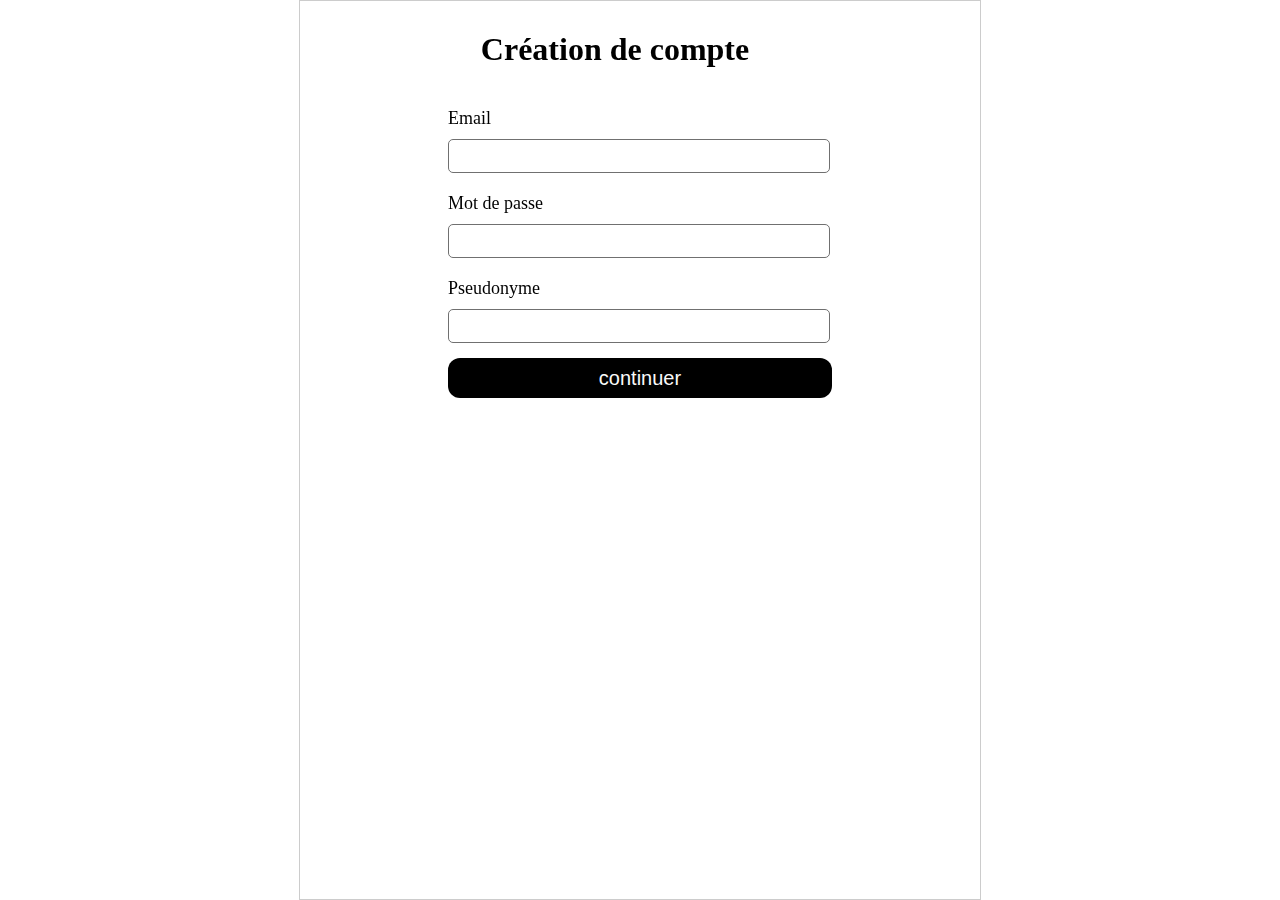
==== creationCompte.html @ 6302bd97 "Tableau de bord commencer et j'ai tout renommer pour etre en francais (j'ai oublier de le push quand" ====
<!DOCTYPE html>
<html lang="en">
<head>
    <meta charset="UTF-8">
    <meta name="viewport" content="width=device-width, initial-scale=1.0">
    <link rel="stylesheet" href="./gestionCompte.css">
    <script src="./script.js?n=1"></script>
    <title>Création de compte</title>
</head>
<body>
    <div class="signup">
    <h1 class="signup-text">Création de compte</h1>
    <div class="signup-form">
        <p class="signup-prompt">Email</p>
        <input type="email" name="signup-email" class="signup-input"/>
        <p class="signup-prompt">Mot de passe</p>
        <input type="password" name="signup-password" class="signup-input"/>
        <p class="signup-prompt">Pseudonyme</p>
        <input type="password" name="signup-password" class="signup-input"/>
        <Button onclick=""  class="signup-button">continuer</Button>
        </div>
    </div>
</body>
</html>
---- gestionCompte.css ----
:root{
    --offset: 50px
}

body{
    position: fixed;
    height: 100%;
    width: 100%;
    margin: 0; 
    display: flex;
    flex-direction: column;
}

.login-text{
    position: relative;
    top: var(--offset);
    display: flex;
    justify-content: center; 
    padding: 10px; 
    margin: 0 auto; 
}
.login {
    position: relative;
    top: var(--offset);
    display: flex;
    flex-direction: column; 
    align-items: start;   
    padding: 20px; 
    border: 1px solid #ccc; 
    border-radius: 10px;
    background-color: #f9f9f9; 
    box-shadow: 0 4px 8px rgba(0, 0, 0, 0.1); 
    width: 250px;
    margin: 10px auto; 
}
.login-prompt{
    padding: 0px;
    margin: 0px;
    font-size: 18px;
}
.login-input{
    margin: 10px 0 20px 0;
    width: 98%;  
    border: 1px solid black;
    border-radius: 5px;
    height: 20px;  
}
.login-button{
    margin: -5px 0 0 0;
    width: 100%;  
    height: 40px;  
    font-size: 20px;
    background-color: green;
    color: #f9f9f9;
    cursor: pointer;
    text-align: center;
    border: none;
    border-radius: 12px;
}
.login-button:hover {
    background-color: #017707;
}

.login-signup{
    position: relative;
    top: var(--offset);
    display: flex;
    flex-direction: column; 
    align-items: start;   
    justify-content: center;
    padding: 20px; 
    border: 1px solid #ccc; 
    border-radius: 10px;
    background-color: #f9f9f9; 
    box-shadow: 0 4px 8px rgba(0, 0, 0, 0.1); 
    width: 250px;
    margin: 10px auto; 
}





.signup-text{
    position: relative;
    display: flex;
    justify-content: right; 
    padding: 10px; 
    right: 25px;
    margin: 0 auto; 
}
.signup {
    position: relative;
    display: flex;
    flex-direction: column; 
    align-items: start;   
    padding: 20px; 
    border: 1px solid #ccc; 
    width: 50%;
    height: 100%;
    margin: 0px auto 0px auto; 
}
.signup-form {
    position: relative;
    display: flex;
    flex-direction: column; 
    align-items: start;   
    padding: 20px;  
    width: 60%;
    margin: 10px auto; 
}
.signup-prompt{
    padding: 0px;
    margin: 0px;
    font-size: 18px;
}
.signup-input{
    margin: 10px 0 20px 0;
    width: 98%;  
    border: 1px solid rgb(112, 112, 112);
    border-radius: 5px;
    height: 30px;  
}
.signup-button{
    margin: -5px 0 0 0;
    width: 100%;  
    height: 40px;  
    font-size: 20px;
    background-color: rgb(0, 0, 0);
    color: #f9f9f9;
    cursor: pointer;
    text-align: center;
    border: none;
    border-radius: 12px;
}
.signup-button:hover {
    background-color: #242424;
}
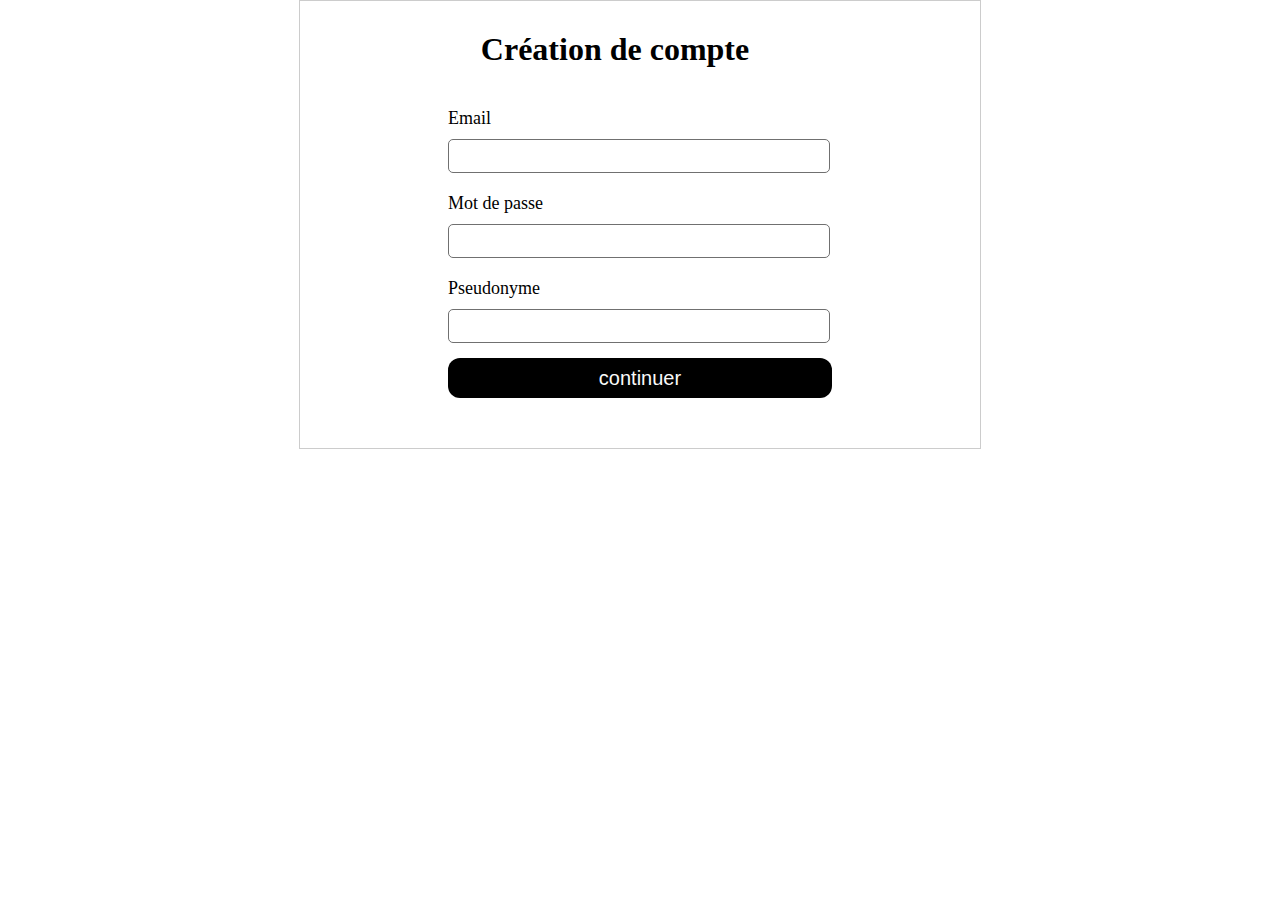
==== commit 923ab7c5: "tout bien rennomer en francais (pas juste les nom de fichier) generer des exemple avec php faire les" ====
--- a/creationCompte.html
+++ b/creationCompte.html
@@ -8,16 +8,16 @@
     <title>Création de compte</title>
 </head>
 <body>
-    <div class="signup">
-    <h1 class="signup-text">Création de compte</h1>
-    <div class="signup-form">
-        <p class="signup-prompt">Email</p>
-        <input type="email" name="signup-email" class="signup-input"/>
-        <p class="signup-prompt">Mot de passe</p>
-        <input type="password" name="signup-password" class="signup-input"/>
-        <p class="signup-prompt">Pseudonyme</p>
-        <input type="password" name="signup-password" class="signup-input"/>
-        <Button onclick=""  class="signup-button">continuer</Button>
+    <div class="inscription">
+    <h1 class="inscription-text">Création de compte</h1>
+    <div class="inscription-form">
+        <p class="inscription-prompt">Email</p>
+        <input type="email" name="inscription-email" class="inscription-input"/>
+        <p class="inscription-prompt">Mot de passe</p>
+        <input type="password" name="inscription-password" class="inscription-input"/>
+        <p class="inscription-prompt">Pseudonyme</p>
+        <input type="password" name="inscription-password" class="inscription-input"/>
+        <Button onclick=""  class="inscription-button">continuer</Button>
         </div>
     </div>
 </body>
--- a/gestionCompte.css
+++ b/gestionCompte.css
@@ -3,7 +3,6 @@
 }
 
 body{
-    position: fixed;
     height: 100%;
     width: 100%;
     margin: 0; 
@@ -11,7 +10,7 @@
     flex-direction: column;
 }
 
-.login-text{
+.connexion-texte{
     position: relative;
     top: var(--offset);
     display: flex;
@@ -19,7 +18,7 @@
     padding: 10px; 
     margin: 0 auto; 
 }
-.login {
+.connexion {
     position: relative;
     top: var(--offset);
     display: flex;
@@ -33,19 +32,19 @@
     width: 250px;
     margin: 10px auto; 
 }
-.login-prompt{
+.connexion-prompt{
     padding: 0px;
     margin: 0px;
     font-size: 18px;
 }
-.login-input{
+.connexion-input{
     margin: 10px 0 20px 0;
     width: 98%;  
     border: 1px solid black;
     border-radius: 5px;
     height: 20px;  
 }
-.login-button{
+.connexion-button{
     margin: -5px 0 0 0;
     width: 100%;  
     height: 40px;  
@@ -57,11 +56,11 @@
     border: none;
     border-radius: 12px;
 }
-.login-button:hover {
+.connexion-button:hover {
     background-color: #017707;
 }
 
-.login-signup{
+.connexion-inscription{
     position: relative;
     top: var(--offset);
     display: flex;
@@ -81,7 +80,7 @@
 
 
 
-.signup-text{
+.inscription-text{
     position: relative;
     display: flex;
     justify-content: right; 
@@ -89,7 +88,7 @@
     right: 25px;
     margin: 0 auto; 
 }
-.signup {
+.inscription {
     position: relative;
     display: flex;
     flex-direction: column; 
@@ -100,7 +99,7 @@
     height: 100%;
     margin: 0px auto 0px auto; 
 }
-.signup-form {
+.inscription-form {
     position: relative;
     display: flex;
     flex-direction: column; 
@@ -109,19 +108,19 @@
     width: 60%;
     margin: 10px auto; 
 }
-.signup-prompt{
+.inscription-prompt{
     padding: 0px;
     margin: 0px;
     font-size: 18px;
 }
-.signup-input{
+.inscription-input{
     margin: 10px 0 20px 0;
     width: 98%;  
     border: 1px solid rgb(112, 112, 112);
     border-radius: 5px;
     height: 30px;  
 }
-.signup-button{
+.inscription-button{
     margin: -5px 0 0 0;
     width: 100%;  
     height: 40px;  
@@ -133,6 +132,102 @@
     border: none;
     border-radius: 12px;
 }
-.signup-button:hover {
+.inscription-button:hover {
     background-color: #242424;
+}
+#repos-nom
+{
+    margin: 10px 0px 10px 5%; 
+}
+#contenant-fichier
+{
+    position: relative;
+    display: flex;
+    flex-direction: column; 
+    align-items: start;   
+    padding: 0px; 
+    border: 1px solid #ccc; 
+    border-radius: 10px;
+    background-color: #f9f9f9; 
+    box-shadow: 0 4px 8px rgba(0, 0, 0, 0.1); 
+    width: 60%;
+    margin: 10px 0px 100px 5%; 
+}
+#entête-commit
+{
+    position: relative;
+    box-sizing: border-box;
+    display: flex;
+    flex-direction: row; 
+    align-items: center;
+    justify-content: space-between;   
+    padding: 20px; 
+    border-bottom: 1px solid #ccc; 
+    width: 100%;
+    margin: 0; 
+}
+.fichier
+{
+    position: relative;
+    display: flex;
+    flex-direction: row; 
+    box-sizing: border-box;
+    align-items: center;
+    justify-content: space-between;   
+    padding: 10px 20px 10px 20px; 
+    border-bottom: 1px solid #ccc;
+    background-color: #f9f9f9; 
+    width: 100%;
+    margin: 0; 
+}
+
+#contenu-fichier
+{
+    position: relative;
+    white-space: pre;
+    display: flex;
+    flex-direction: column; 
+    align-items: start;   
+    padding: 0px; 
+    border: 1px solid #ccc; 
+    border-radius: 10px;
+    background-color: #f9f9f9; 
+    box-shadow: 0 4px 8px rgba(0, 0, 0, 0.1); 
+    width: 75%;
+    margin: 0px auto 100px auto; 
+}
+.texte
+{
+    margin: 25px;
+}
+#fichier-nom
+{
+    margin: 25px auto; 
+}
+
+.fil-ariane {
+  padding: 10px 16px;
+  list-style: none;
+  background-color: #eee;
+}
+
+.fil-ariane li {
+  display: inline;
+  font-size: 18px;
+}
+
+.fil-ariane li+li:before {
+  padding: 8px;
+  color: black;
+  content: "/\00a0";
+}
+
+.fil-ariane li a {
+  color: #0275d8;
+  text-decoration: none;
+}
+
+.fil-ariane li a:hover {
+  color: #01447e;
+  text-decoration: underline;
 }